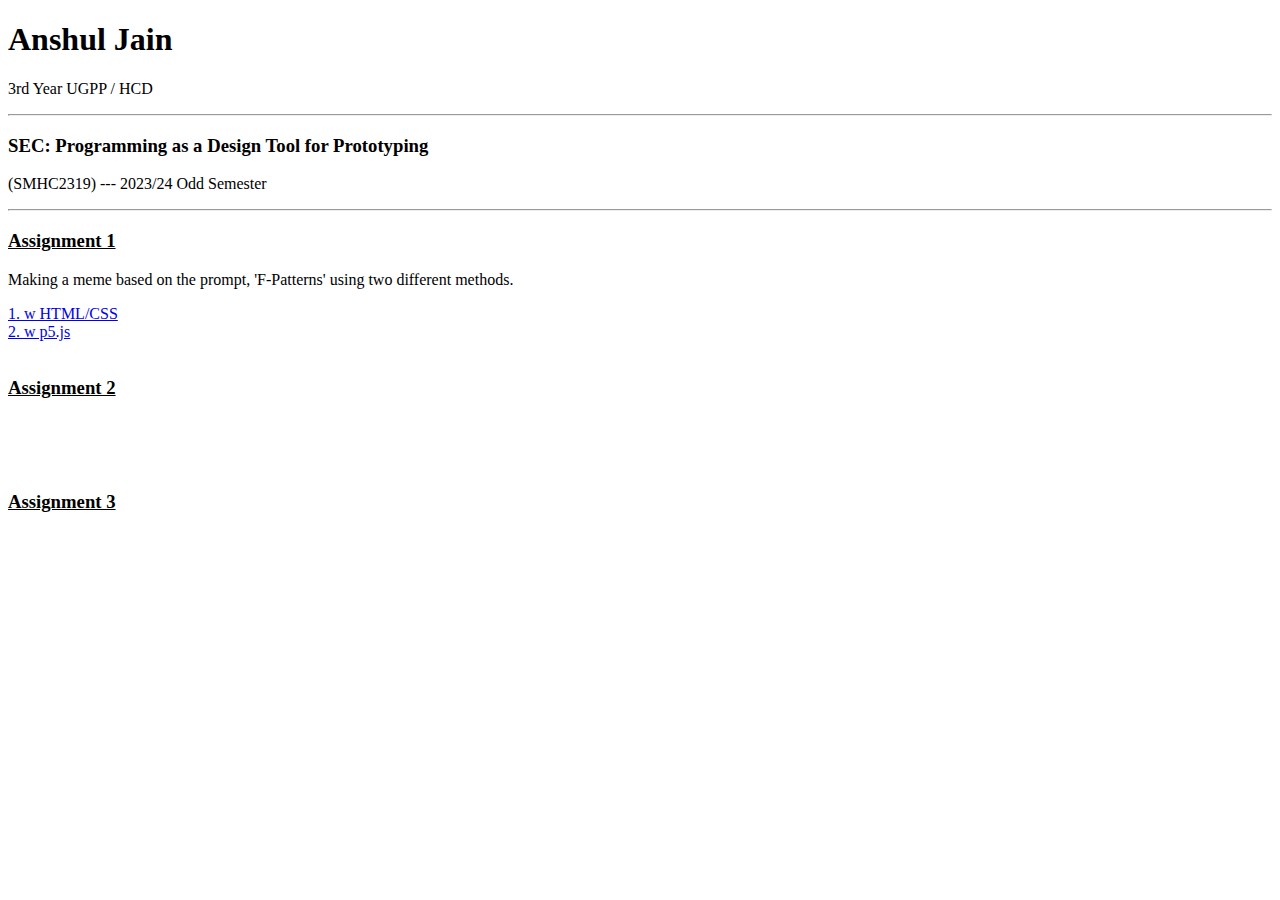
==== index.html @ 864b4038 "Initial commit" ====
<!doctype html>
<html lang="en-GB">

<head>
    
    <!-- Insert relevant content inside these tags -->
    <title>Page Title</title>
    <meta charset="utf-8">
    <meta name="author" content="Author Name">
    <meta name="description" content="">
    <meta name="keywords" content="">
    <meta property="og:title" content="Page Title"/>
    <meta property="og:description" content="Lorem ipsum dolor..."/>
    
    
    <!-- No need to edit this -->
    <meta name="viewport" content="width=device-width, initial-scale=1.0">
    <meta property="og:type" content="website"/>
    <link rel="stylesheet" type="text/css" href="./style.css">

</head>
    
<body>

    <!-- Insert your name here -->
    <h1> Anshul Jain</h1>
    
    <!-- Insert your Batch / Program here. Eg: UGPP2022 / B.Des HCD  -->
    <p> 3rd Year UGPP / HCD</p>
    <hr>

    <!-- No need to edit this  -->
    <h3> SEC: Programming as a Design Tool for Prototyping </h3>
    <p> (SMHC2319) --- 2023/24 Odd Semester </p>
    <hr>

    <!-- A1 Details -->
    <h3><u>Assignment 1</u></h3>
    <p> Making a meme based on the prompt, 'F-Patterns' using two different methods.</p>
    <!-- do not edit this-->
    <a href="./a1/index.html">1. w HTML/CSS</a>
    <br>
    <!-- insert link to your p5.js sketch-->
    <a href="https://editor.p5js.org/anjain003/sketches/_79I1H3_f">2. w p5.js</a>

    <br>
    <br>

    <!-- update the following as and when A2 and A3 are complete ---->

    <!-- A2 Details -->
    <h3><u>Assignment 2</u></h3>
    <p></p>
    <br>
    <a href=""></a>

    <br>
    <br>

    <!-- A3 Details -->
    <h3><u>Assignment 3</u></h3>
    <p></p>
    <br>
    <a href=""></a>

 


</body>    


</html>
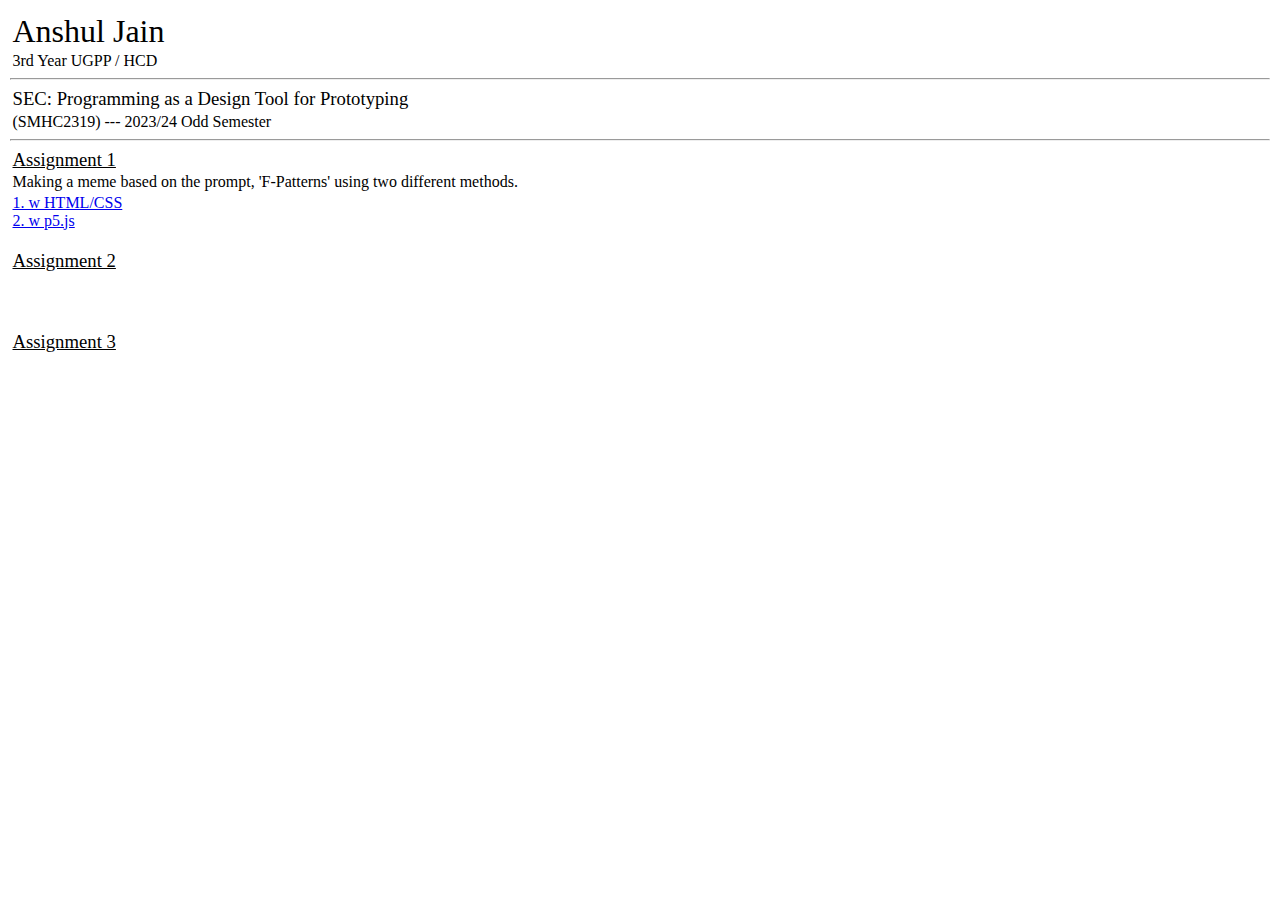
==== commit cf662285: "Add files via upload" ====
--- a/index.html
+++ b/index.html
@@ -1,72 +1,72 @@
-<!doctype html>
-<html lang="en-GB">
-
-<head>
-    
-    <!-- Insert relevant content inside these tags -->
-    <title>Page Title</title>
-    <meta charset="utf-8">
-    <meta name="author" content="Author Name">
-    <meta name="description" content="">
-    <meta name="keywords" content="">
-    <meta property="og:title" content="Page Title"/>
-    <meta property="og:description" content="Lorem ipsum dolor..."/>
-    
-    
-    <!-- No need to edit this -->
-    <meta name="viewport" content="width=device-width, initial-scale=1.0">
-    <meta property="og:type" content="website"/>
-    <link rel="stylesheet" type="text/css" href="./style.css">
-
-</head>
-    
-<body>
-
-    <!-- Insert your name here -->
-    <h1> Anshul Jain</h1>
-    
-    <!-- Insert your Batch / Program here. Eg: UGPP2022 / B.Des HCD  -->
-    <p> 3rd Year UGPP / HCD</p>
-    <hr>
-
-    <!-- No need to edit this  -->
-    <h3> SEC: Programming as a Design Tool for Prototyping </h3>
-    <p> (SMHC2319) --- 2023/24 Odd Semester </p>
-    <hr>
-
-    <!-- A1 Details -->
-    <h3><u>Assignment 1</u></h3>
-    <p> Making a meme based on the prompt, 'F-Patterns' using two different methods.</p>
-    <!-- do not edit this-->
-    <a href="./a1/index.html">1. w HTML/CSS</a>
-    <br>
-    <!-- insert link to your p5.js sketch-->
-    <a href="https://editor.p5js.org/anjain003/sketches/_79I1H3_f">2. w p5.js</a>
-
-    <br>
-    <br>
-
-    <!-- update the following as and when A2 and A3 are complete ---->
-
-    <!-- A2 Details -->
-    <h3><u>Assignment 2</u></h3>
-    <p></p>
-    <br>
-    <a href=""></a>
-
-    <br>
-    <br>
-
-    <!-- A3 Details -->
-    <h3><u>Assignment 3</u></h3>
-    <p></p>
-    <br>
-    <a href=""></a>
-
- 
-
-
-</body>    
-
-
-</html>
+<!doctype html>
+<html lang="en-GB">
+
+<head>
+    
+    <!-- Insert relevant content inside these tags -->
+    <title>Page Title</title>
+    <meta charset="utf-8">
+    <meta name="author" content="Author Name">
+    <meta name="description" content="">
+    <meta name="keywords" content="">
+    <meta property="og:title" content="Page Title"/>
+    <meta property="og:description" content="Lorem ipsum dolor..."/>
+    
+    
+    <!-- No need to edit this -->
+    <meta name="viewport" content="width=device-width, initial-scale=1.0">
+    <meta property="og:type" content="website"/>
+    <link rel="stylesheet" type="text/css" href="./style.css">
+
+</head>
+    
+<body>
+
+    <!-- Insert your name here -->
+    <h1> Anshul Jain</h1>
+    
+    <!-- Insert your Batch / Program here. Eg: UGPP2022 / B.Des HCD  -->
+    <p> 3rd Year UGPP / HCD</p>
+    <hr>
+
+    <!-- No need to edit this  -->
+    <h3> SEC: Programming as a Design Tool for Prototyping </h3>
+    <p> (SMHC2319) --- 2023/24 Odd Semester </p>
+    <hr>
+
+    <!-- A1 Details -->
+    <h3><u>Assignment 1</u></h3>
+    <p> Making a meme based on the prompt, 'F-Patterns' using two different methods.</p>
+    <!-- do not edit this-->
+    <a href="./a1/index.html">1. w HTML/CSS</a>
+    <br>
+    <!-- insert link to your p5.js sketch-->
+    <a href="https://editor.p5js.org/anjain003/sketches/_79I1H3_f">2. w p5.js</a>
+
+    <br>
+    <br>
+
+    <!-- update the following as and when A2 and A3 are complete ---->
+
+    <!-- A2 Details -->
+    <h3><u>Assignment 2</u></h3>
+    <p></p>
+    <br>
+    <a href=""></a>
+
+    <br>
+    <br>
+
+    <!-- A3 Details -->
+    <h3><u>Assignment 3</u></h3>
+    <p></p>
+    <br>
+    <a href=""></a>
+
+ 
+
+
+</body>    
+
+
+</html>--- a/style.css
+++ b/style.css
@@ -0,0 +1,54 @@
+/* Overall / Resets ------- DO NOT EDIT THIS ------- */
+
+html  {
+  margin: 0;
+  padding: 0;
+  height: 100vh;
+  width: 100vw;
+  font-family: 'Times New Roman', Times, serif;
+  font-size: 16px;
+  font-weight: normal;
+}
+
+body  {
+  margin: 0;
+  padding: 10px;
+  height: auto;   
+  width: 100%;     
+}
+
+*   { 
+  -webkit-box-sizing: border-box;
+  -moz-box-sizing: border-box;
+  box-sizing: border-box;
+}
+
+p {
+  margin: 2.5px;
+}
+
+h1 {
+  font-weight: normal;
+  margin: 2.5px;
+}
+
+h2 {
+  font-weight: normal;
+  margin: 2.5px;
+
+}
+
+h3 {
+  font-weight: normal;
+  margin: 2.5px;
+
+}
+
+
+a {
+  margin: 2.5px;
+}
+
+
+
+
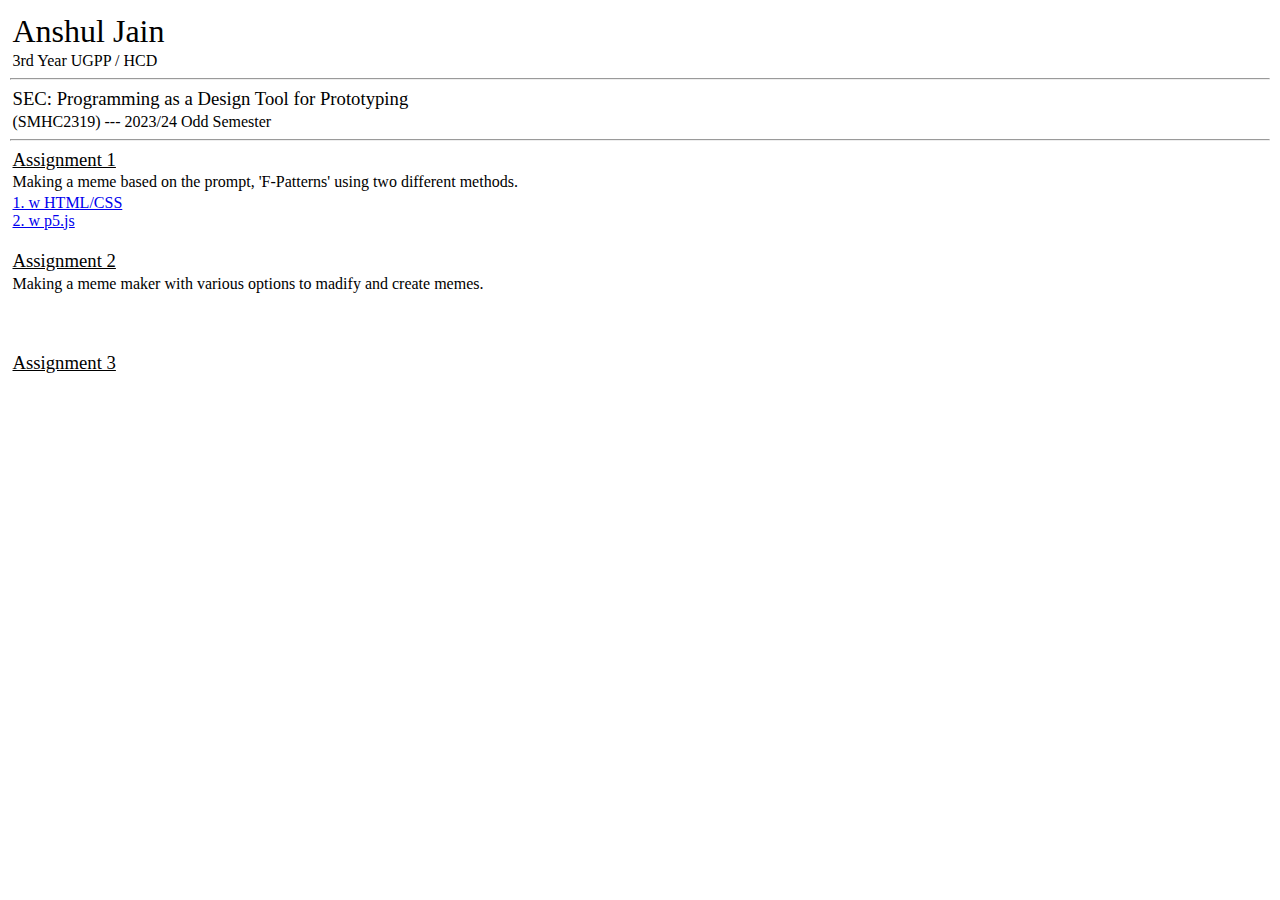
==== commit 0c192060: "Add files via upload" ====
--- a/index.html
+++ b/index.html
@@ -50,9 +50,9 @@
 
     <!-- A2 Details -->
     <h3><u>Assignment 2</u></h3>
-    <p></p>
+    <p>Making a meme maker with various options to madify and create memes.</p>
     <br>
-    <a href=""></a>
+    <a href="Making a meme based on the prompt, 'F-Patterns' using two different methods."></a>
 
     <br>
     <br>
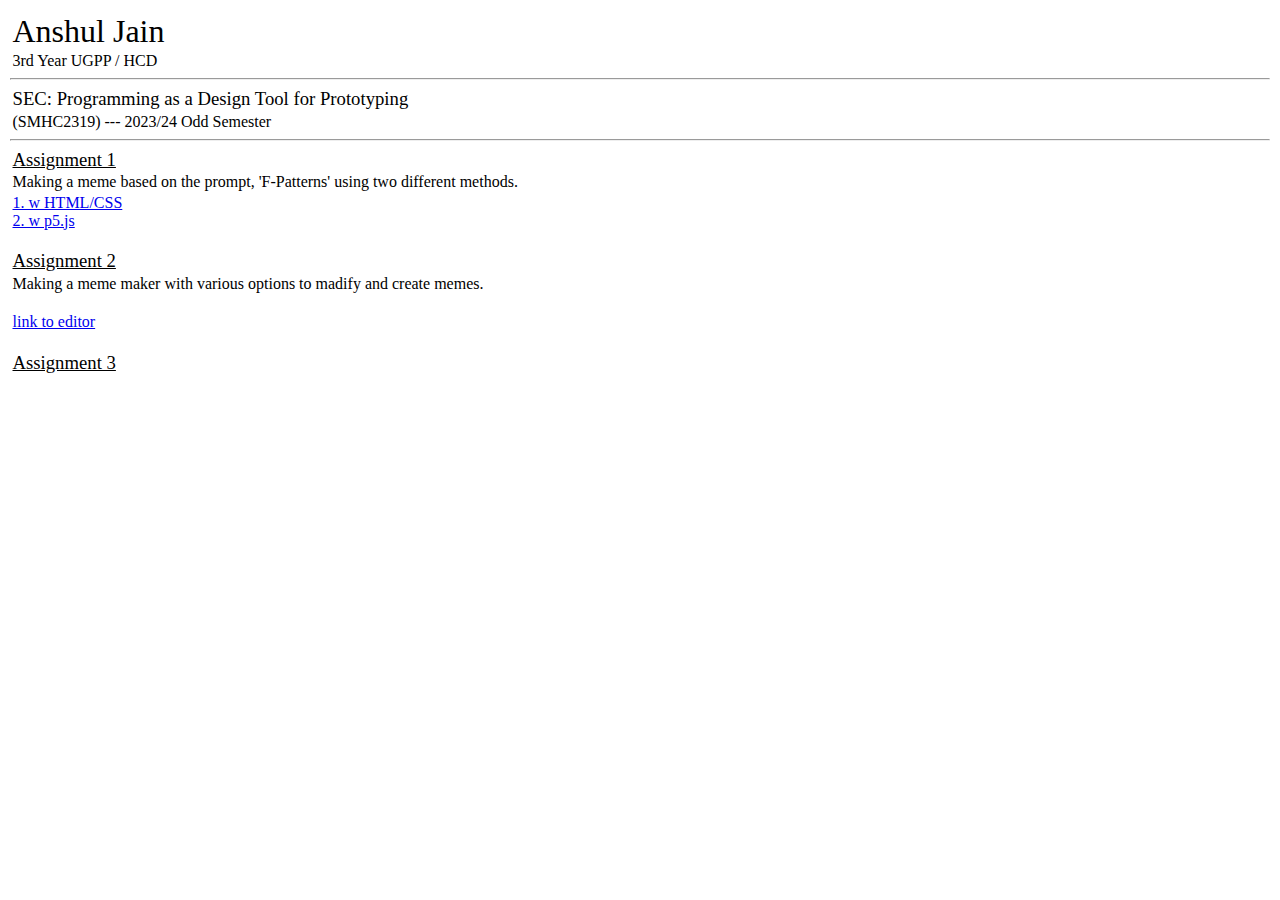
==== commit af2a2c92: "Add files via upload" ====
--- a/index.html
+++ b/index.html
@@ -52,7 +52,7 @@
     <h3><u>Assignment 2</u></h3>
     <p>Making a meme maker with various options to madify and create memes.</p>
     <br>
-    <a href="Making a meme based on the prompt, 'F-Patterns' using two different methods."></a>
+    <a href="https://editor.p5js.org/anjain003/sketches/p9l8CgHHH">link to editor</a>
 
     <br>
     <br>
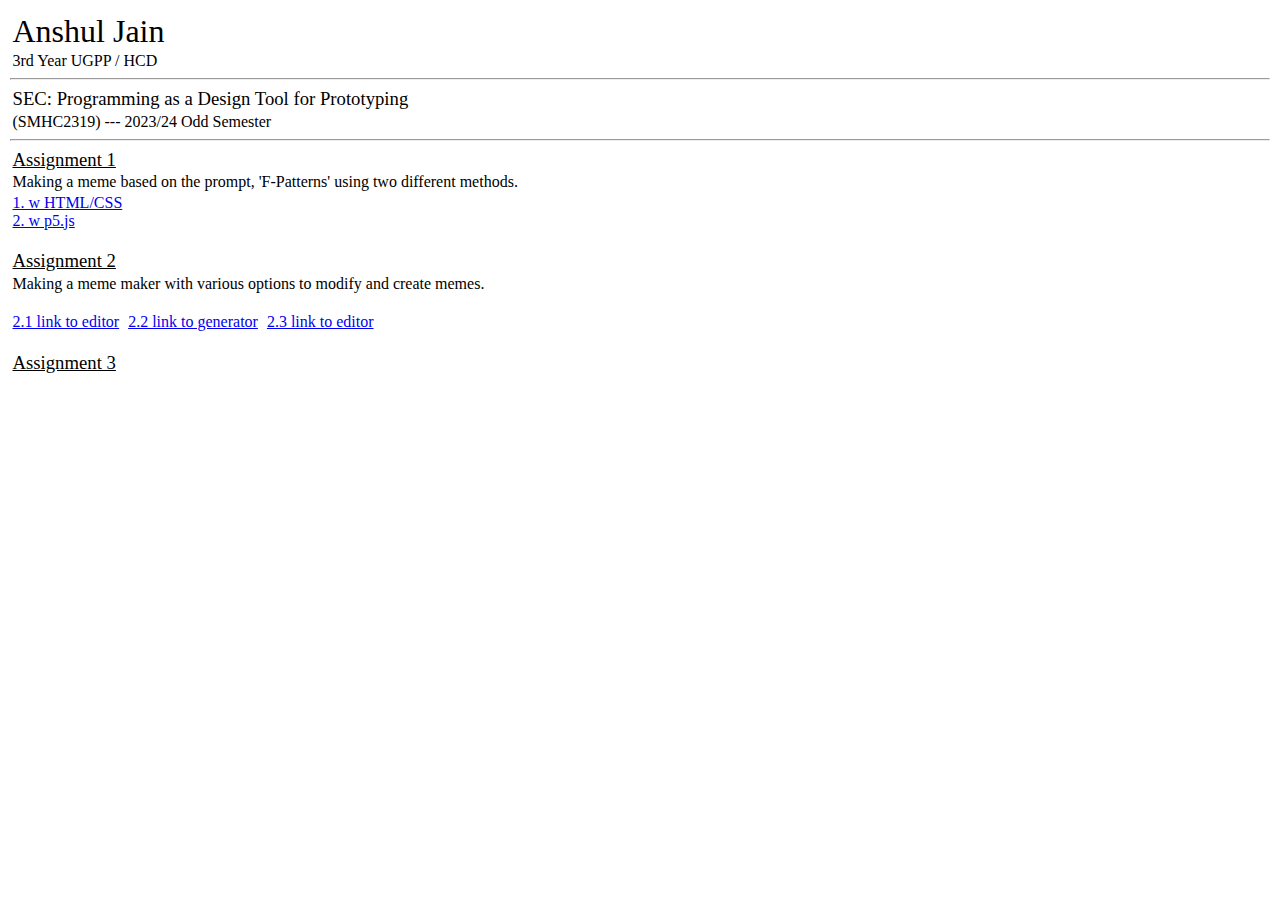
==== commit 75185c5b: "Add files via upload" ====
--- a/index.html
+++ b/index.html
@@ -50,9 +50,11 @@
 
     <!-- A2 Details -->
     <h3><u>Assignment 2</u></h3>
-    <p>Making a meme maker with various options to madify and create memes.</p>
+    <p>Making a meme maker with various options to modify and create memes.</p>
     <br>
-    <a href="https://editor.p5js.org/anjain003/sketches/p9l8CgHHH">link to editor</a>
+    <a href="https://editor.p5js.org/anjain003/sketches/rZUUMtFL1">2.1 link to editor</a>
+    <a href="./a2/a22/a22/index.html">2.2 link to generator</a>
+    <a href="https://editor.p5js.org/anjain003/sketches/j0SBT-J9K">2.3 link to editor</a>
 
     <br>
     <br>
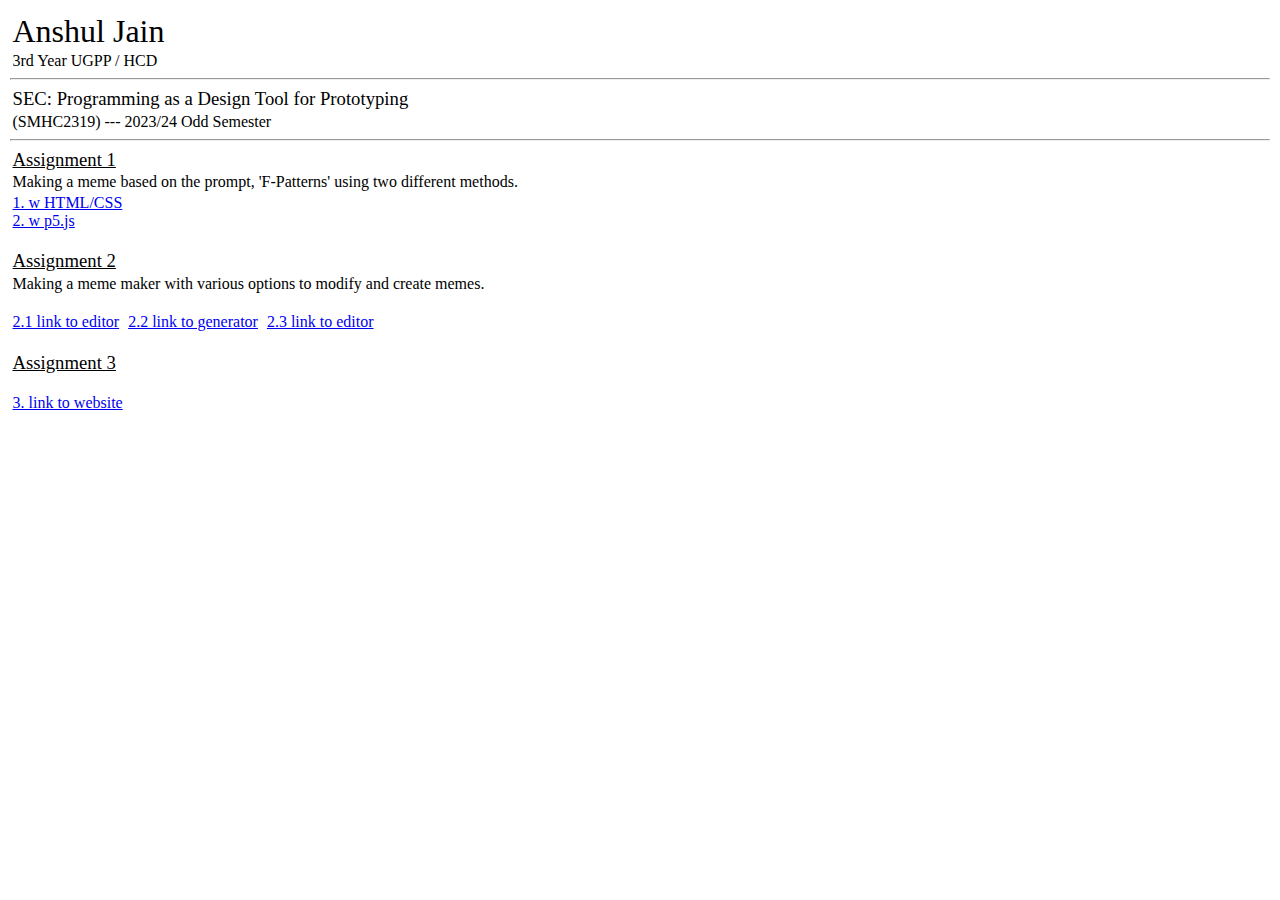
==== commit 64b4b8f0: "Add files via upload" ====
--- a/index.html
+++ b/index.html
@@ -53,7 +53,7 @@
     <p>Making a meme maker with various options to modify and create memes.</p>
     <br>
     <a href="https://editor.p5js.org/anjain003/sketches/rZUUMtFL1">2.1 link to editor</a>
-    <a href="./a2/a22/a22/index.html">2.2 link to generator</a>
+    <a href="./a22/index.html">2.2 link to generator</a>
     <a href="https://editor.p5js.org/anjain003/sketches/j0SBT-J9K">2.3 link to editor</a>
 
     <br>
@@ -63,7 +63,7 @@
     <h3><u>Assignment 3</u></h3>
     <p></p>
     <br>
-    <a href=""></a>
+    <a href="./a3/index.html">3. link to website</a>
 
  
 
